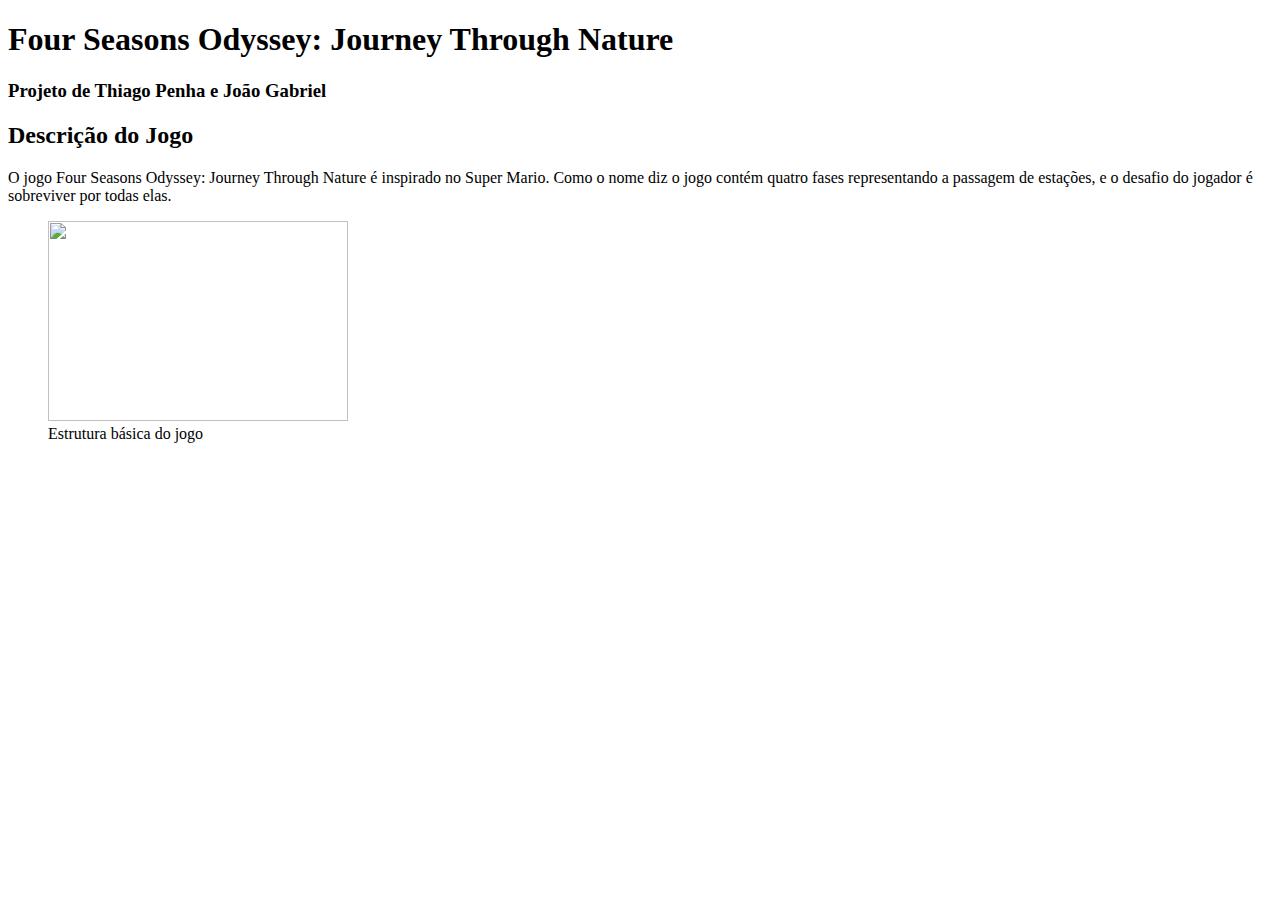
==== docs/site/index.html @ 0ce739c7 "adicionando backgroubd" ====
<!DOCTYPE html>
<html lang="pt-BR">
<head>
    <meta charset="UTF-8">
<title>Projeto Pygame </title> 
</head>
<body>
    <h1>
      Four Seasons Odyssey: Journey Through Nature
    </h1>
    <h3>Projeto de Thiago Penha e João Gabriel</h3>
    <div class=" Descrição do jogo">
<h2>
    Descrição do Jogo
</h2>
<p>
O jogo Four Seasons Odyssey: Journey Through Nature é inspirado no Super Mario. Como o nome diz o jogo contém quatro fases representando a passagem de estações, e o desafio do jogador é sobreviver por todas elas.

</p>
<figure class="Imagens">
    <img src="imagens/rascunho.png" width="300" height="200" >
    <figcaption>
        Estrutura básica do jogo
    </figcaption> 
</figure>
</div>
<div class="Log desenvolvimento">
</div>

</body>


</html>
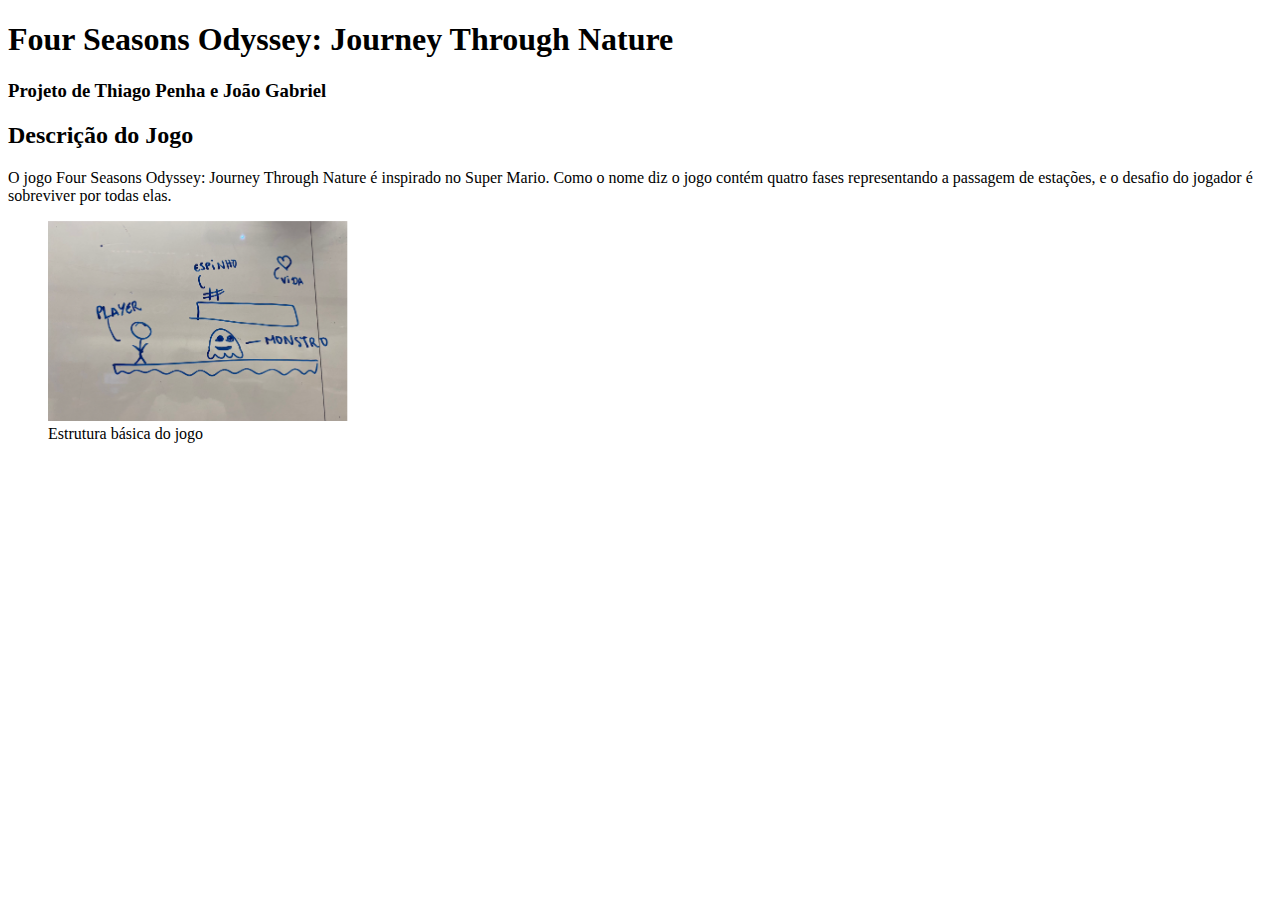
==== commit f62616f1: "site corrigido" ====
--- a/docs/site/index.html
+++ b/docs/site/index.html
@@ -18,7 +18,7 @@
 
 </p>
 <figure class="Imagens">
-    <img src="imagens/rascunho.png" width="300" height="200" >
+    <img src="rascunho.png" width="300" height="200" >
     <figcaption>
         Estrutura básica do jogo
     </figcaption> 
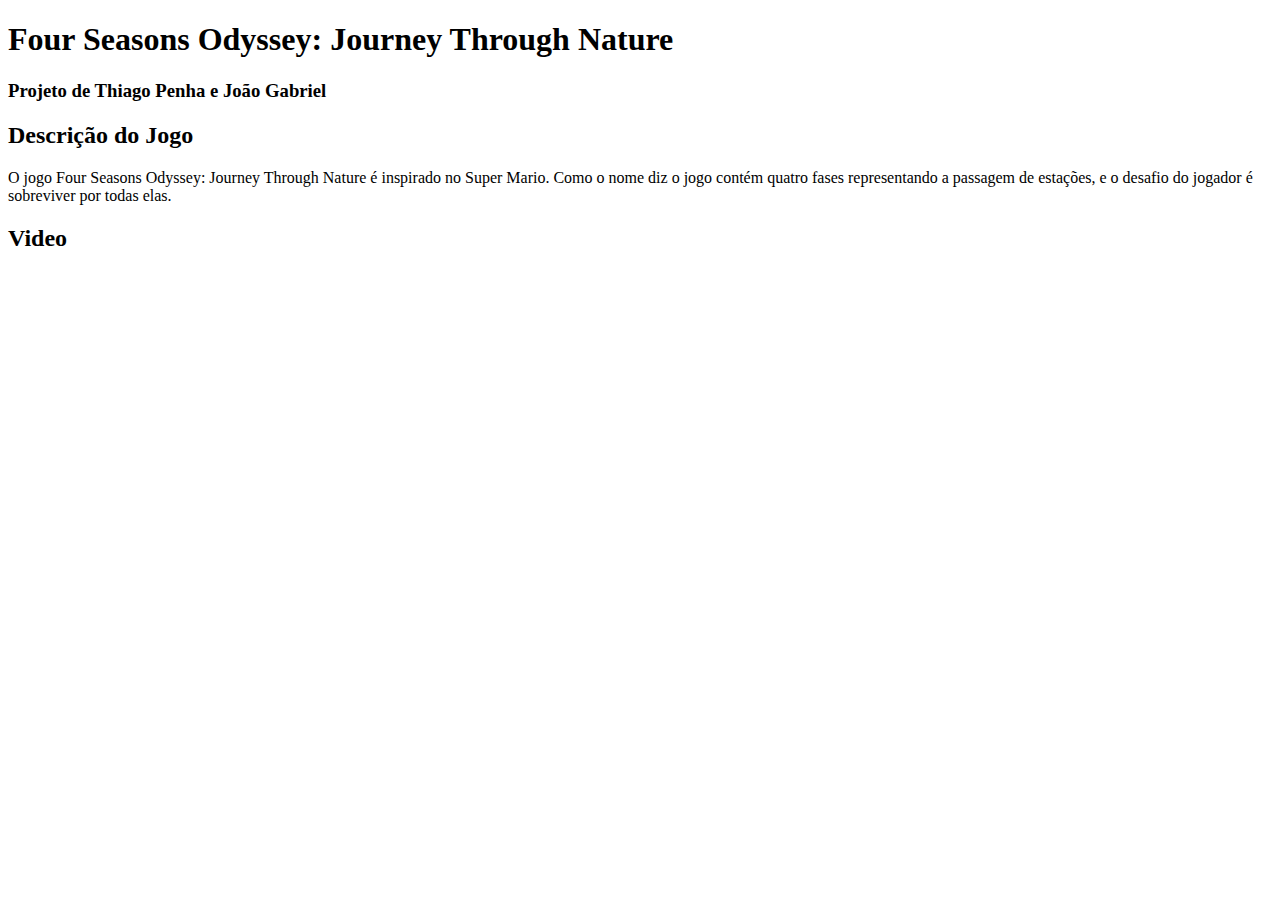
==== commit 545af91d: "carregar video" ====
--- a/docs/site/index.html
+++ b/docs/site/index.html
@@ -17,12 +17,10 @@
 O jogo Four Seasons Odyssey: Journey Through Nature é inspirado no Super Mario. Como o nome diz o jogo contém quatro fases representando a passagem de estações, e o desafio do jogador é sobreviver por todas elas.
 
 </p>
-<figure class="Imagens">
-    <img src="rascunho.png" width="300" height="200" >
-    <figcaption>
-        Estrutura básica do jogo
-    </figcaption> 
-</figure>
+<h2>
+Video  
+</h2>
+<iframe width="560" height="315" src="https://www.youtube.com/embed/Id3ktQy_GeQ" title="YouTube video player" frameborder="0" allow="accelerometer; autoplay; clipboard-write; encrypted-media; gyroscope; picture-in-picture; web-share" allowfullscreen></iframe>
 </div>
 <div class="Log desenvolvimento">
 </div>
